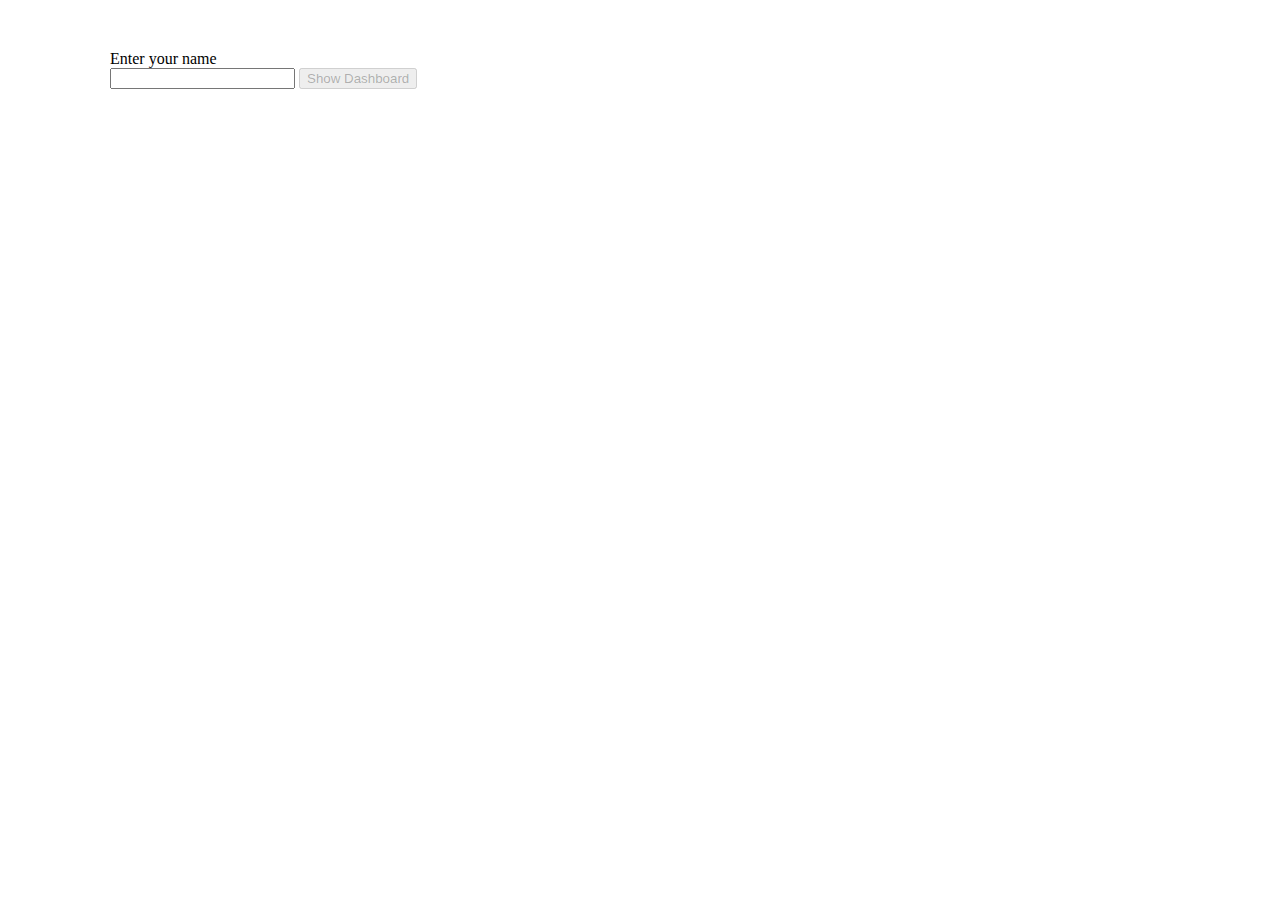
==== index.html @ 659f5f68 "Add files via upload" ====
<!DOCTYPE html>
<head>
    <meta charset="utf-8">
    <title>Twitter Dashboard</title>
    <meta name="description" content="">
    <meta name="viewport" content="width=device-width, initial-scale=1">
    <link rel="stylesheet" href="app.css">
    <script src="thirdparty/angular-min.js"></script>
    <script src="thirdparty/angular-route-min.js"></script>
    <script src="thirdparty/d3.v3.min.js"></script>
    <script src="app.js"></script>
</head>
<body>
<div ng-app="TwitterApp">

    <div class="container">
        <div ng-view></div>
    </div>


</div>
</body>
</html>
---- app.css ----
body{
    width:1060px;
    margin:50px auto;
}
path {  stroke: #fff; }
path:hover {  opacity:0.9; }
rect:hover {  fill:blue; }
.axis {  font: 10px sans-serif; }
.legend tr{    border-bottom:1px solid grey; }
.legend tr:first-child{    border-top:1px solid grey; }

.axis path,
.axis line {
    fill: none;
    stroke: #000;
    shape-rendering: crispEdges;
}

.x.axis path {  display: none; }
.legend{
    margin-bottom:76px;
    display:inline-block;
    border-collapse: collapse;
    border-spacing: 0px;
}
.legend td{
    padding:4px 5px;
    vertical-align:bottom;
}
.legendFreq, .legendPerc{
    align:right;
    width:50px;
}
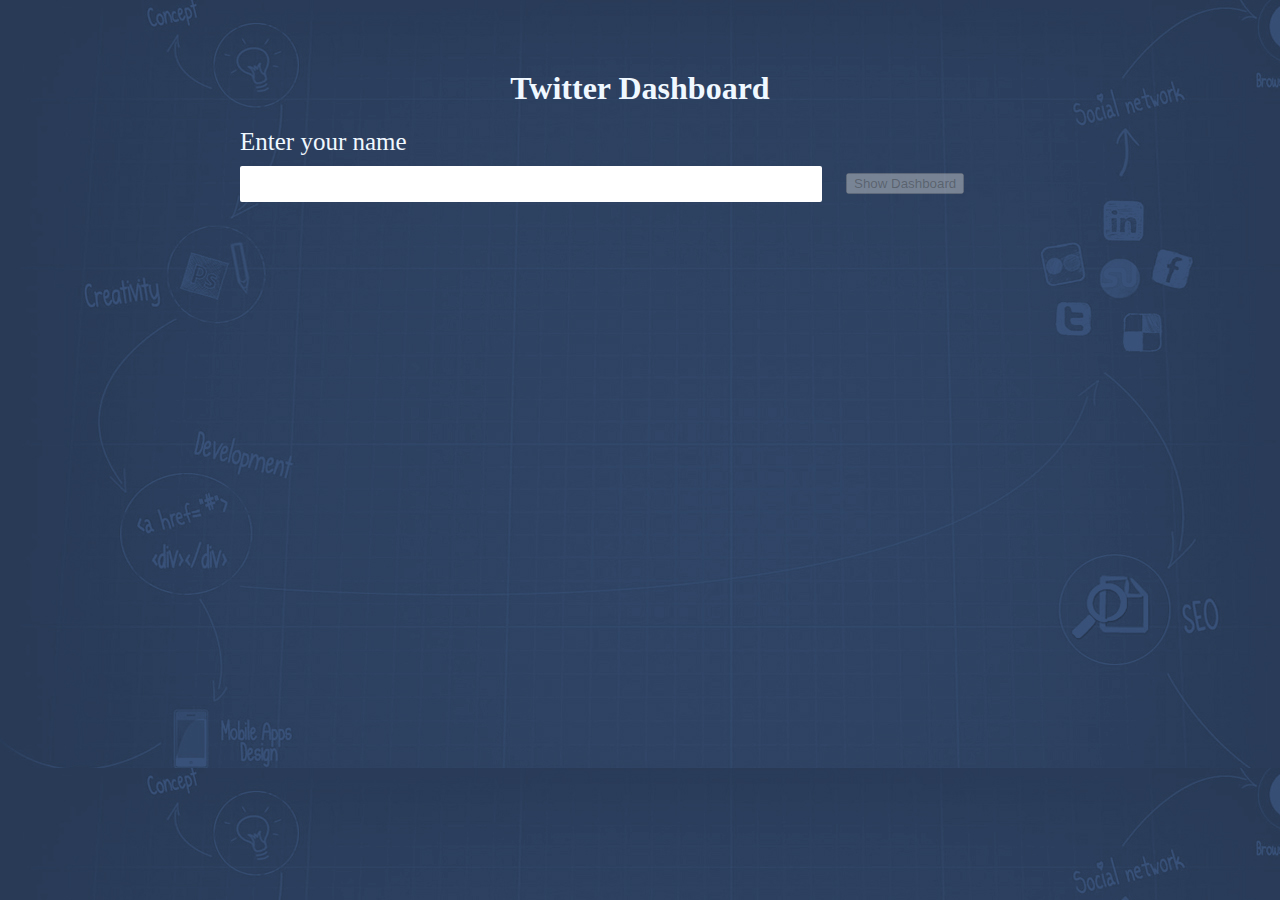
==== commit 369db3d4: "Updated the UI" ====
--- a/index.html
+++ b/index.html
@@ -11,6 +11,7 @@
     <script src="app.js"></script>
 </head>
 <body>
+<h1 class="header text">Twitter Dashboard</h1>
 <div ng-app="TwitterApp">
 
     <div class="container">
--- a/app.css
+++ b/app.css
@@ -1,6 +1,7 @@
 body{
     width:1060px;
-    margin:50px auto;
+    margin:50px auto;  
+    background-image: url(./background.jpg); 
 }
 path {  stroke: #fff; }
 path:hover {  opacity:0.9; }
@@ -30,4 +31,43 @@
 .legendFreq, .legendPerc{
     align:right;
     width:50px;
+}
+
+
+.div{
+    display: block;
+}
+.header{
+	padding-top: 20px;
+	text-align: center;
+}
+.base-container{
+    margin: 0 auto;
+    padding: 0 24px;
+    max-width: 800px;
+}
+.description{    
+    font-size: 25px;
+    padding-bottom: 10px;
+}
+.text{    
+    color: aliceblue;
+}
+.input-container input {
+    width: calc(100% - 32px);
+    max-width: 550px;
+    height: 36px;
+    margin-right: 20px;
+    padding: 0 16px;
+    line-height: 36px;
+    border: none;//1px solid rgba(7, 94, 170, 0.6) !important;
+    border-radius: 2px;
+    transition: background-color .2s cubic-bezier(0.4, 0, 0.2, 1), color .2s cubic-bezier(0.4, 0, 0.2, 1)
+}
+
+#dashboard {	
+    background: white;
+    margin-top: 100px;
+    box-shadow: 5px 5px 20px rgba(0, 0, 0, 0.07);
+	padding: 20px;
 }